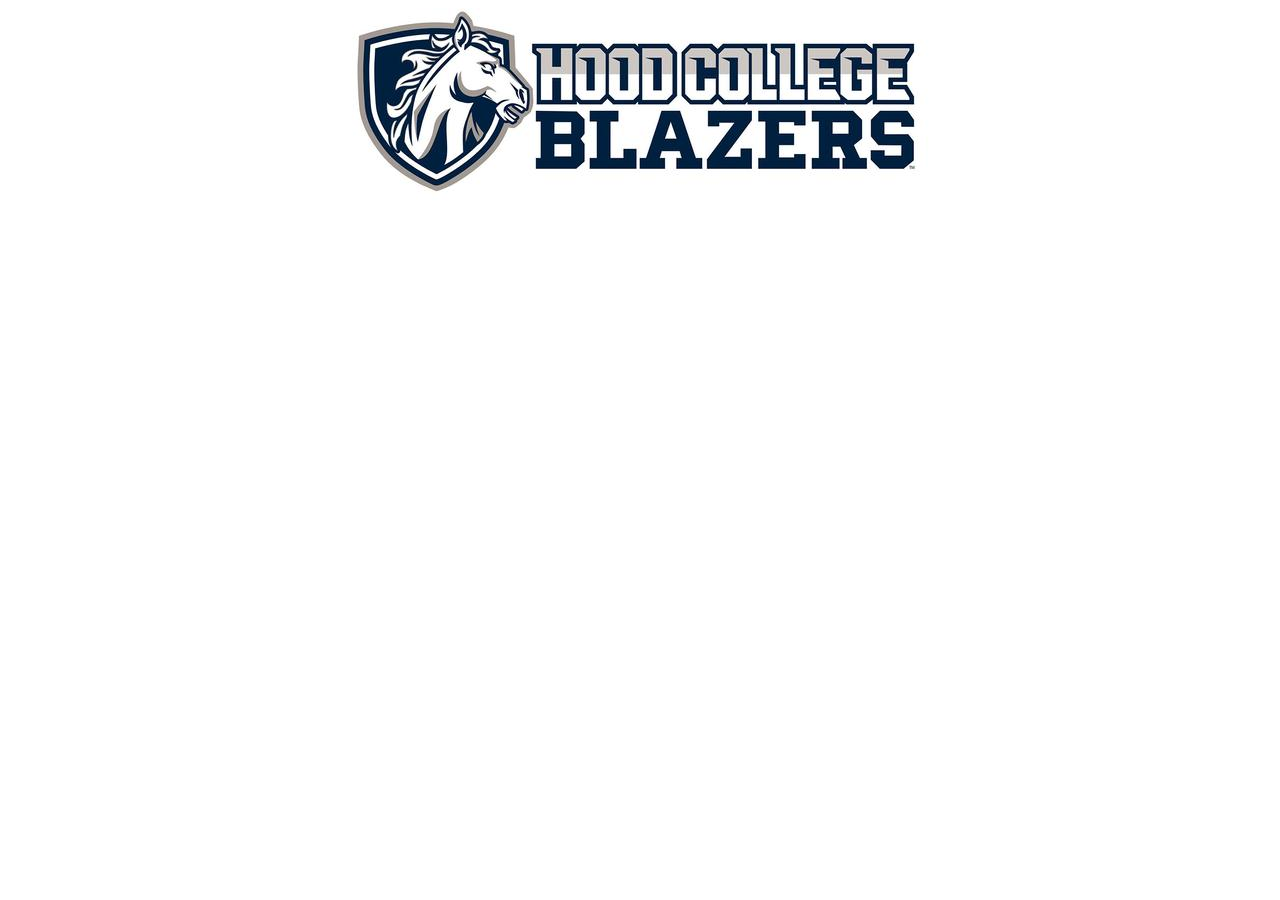
==== Assignment1/index.html @ 695b04a3 "Added blazer logo and began form creation" ====
<!DOCTYPE html>
<html>
    <head>
        <title>Assignment 1</title>
    </head>
    <body>
        <div style = "text-align: center;">
            <img src = "blazers logo.jpg" alt = "Blazer Logo">

            <form>
                
            </form>
        </div>
    </body>
</html>
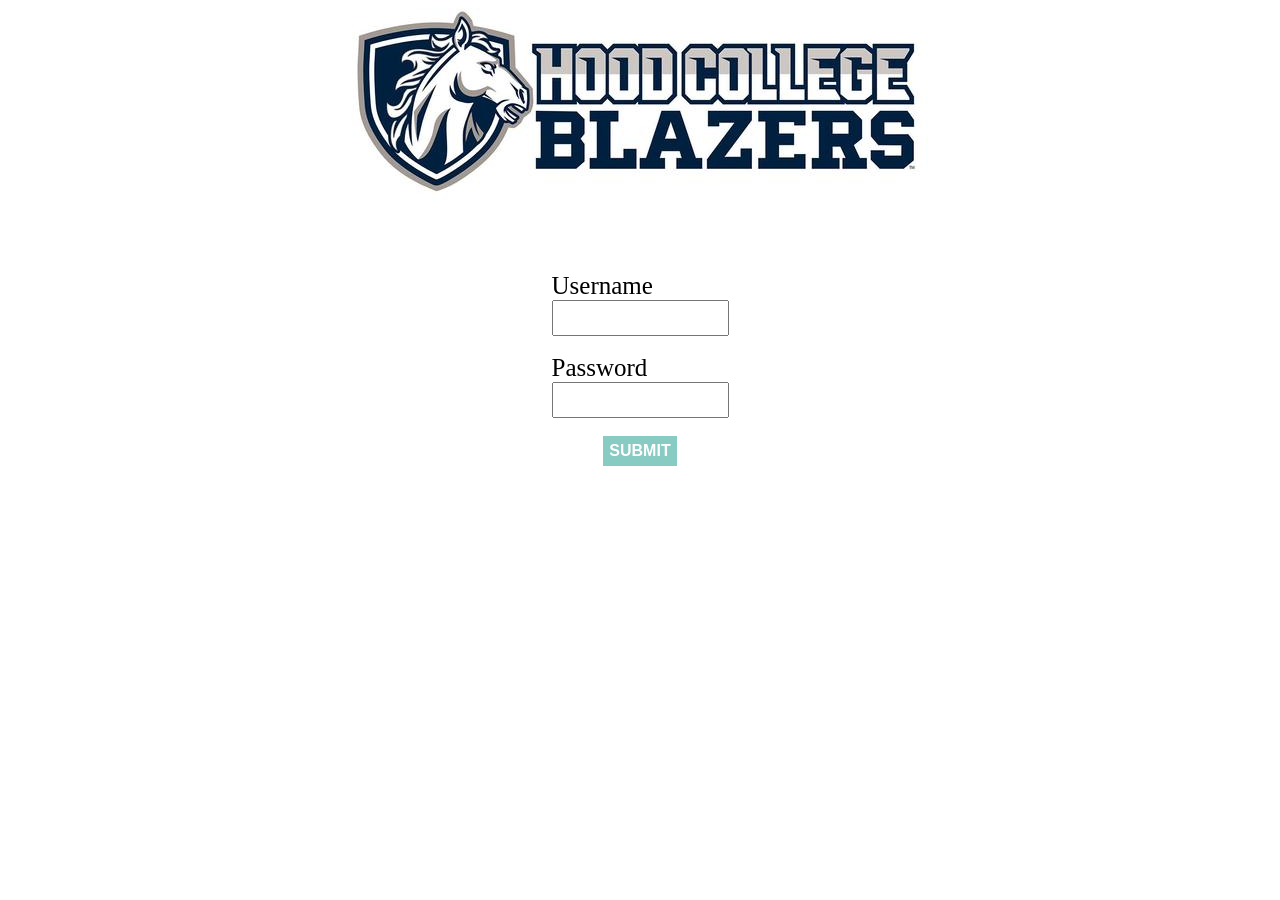
==== commit 72d258ae: "Finished assignment 1. Added a username and password input field, as well as a submit button. Also a" ====
--- a/Assignment1/index.html
+++ b/Assignment1/index.html
@@ -6,10 +6,37 @@
     <body>
         <div style = "text-align: center;">
             <img src = "blazers logo.jpg" alt = "Blazer Logo">
+        </div>
 
+        <div style = "text-align:center;">
             <form>
-                
+                <div style="display:inline-block; text-align:left;">
+                    <label style="font-size: 25px;">Username</label>
+
+                    <br>
+
+                    <input type="text" name="username" style="height: 30px;">
+
+                    <br>
+                    <br>
+
+                    <label style="display:inline-block; text-align:left; font-size: 25px;">Password</label>
+
+                    <br>
+
+                    <input type="password" name="password" style="height: 30px;">
+                    
+                    <br>
+                    <br>
+
+                    <div style="text-align: center;">
+                        <button type="submit" style="background-color: #87CBC2; height: 30px; border:none; color:white; font-size: 16px;"><strong>SUBMIT</strong></button>
+                    </div>
+                </div>
+
             </form>
+
         </div>
+
     </body>
 </html>
